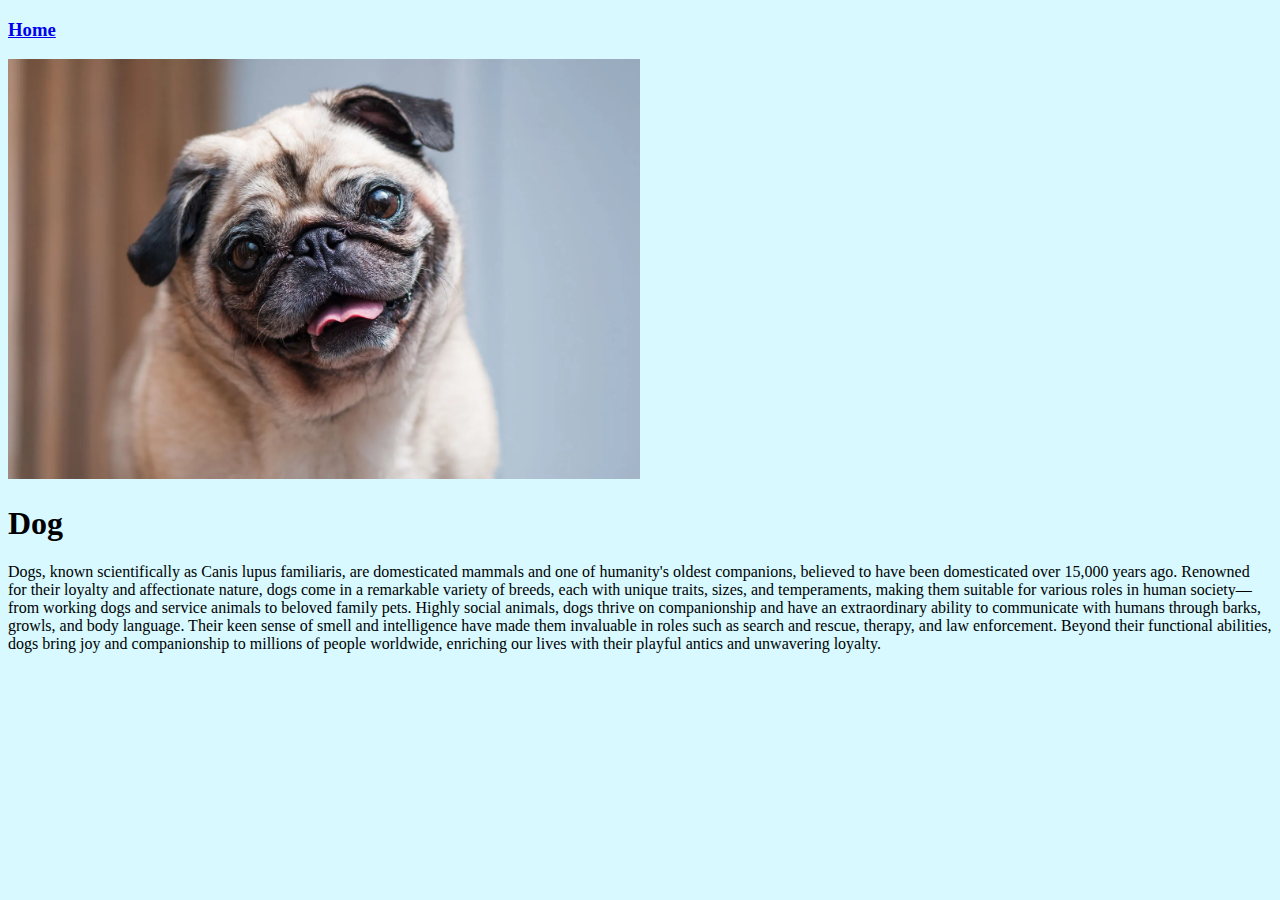
==== dog.html @ 2a685cc9 "dog page" ====
<!DOCTYPE html>
<html lang="en">
<head>
    <meta charset="UTF-8">
    <meta name="viewport" content="width=device-width, initial-scale=1.0">
    <title>hippo</title>
    <link rel="stylesheet" href="./css/dog.css">
</head>
<body>
    <div class="back">
        <a href="./index.html"><h3>Home</h3></a>
    </div>
        <div class="animal_image">
            <img src="./img/dog.webp" alt="">
        </div>
        <div class="animal_paragraph">
            <h1>Dog</h1>
            <p>
                Dogs, known scientifically as Canis lupus familiaris, are domesticated mammals and one of humanity's 
                oldest companions, believed to have been domesticated over 15,000 years ago. Renowned for their loyalty 
                and affectionate nature, dogs come in a remarkable variety of breeds, each with unique traits, sizes, 
                and temperaments, making them suitable for various roles in human society—from working dogs and service 
                animals to beloved family pets. Highly social animals, dogs thrive on companionship and have an 
                extraordinary ability to communicate with humans through barks, growls, and body language. Their keen 
                sense of smell and intelligence have made them invaluable in roles such as search and rescue, therapy, 
                and law enforcement. Beyond their functional abilities, dogs bring joy and companionship to millions of 
                people worldwide, enriching our lives with their playful antics and unwavering loyalty.
            </p>
        </div>
</body>
</html>
---- css/dog.css ----
body {
    background-color: #D7F9FF;
}

img {
    max-width: 50%;
}
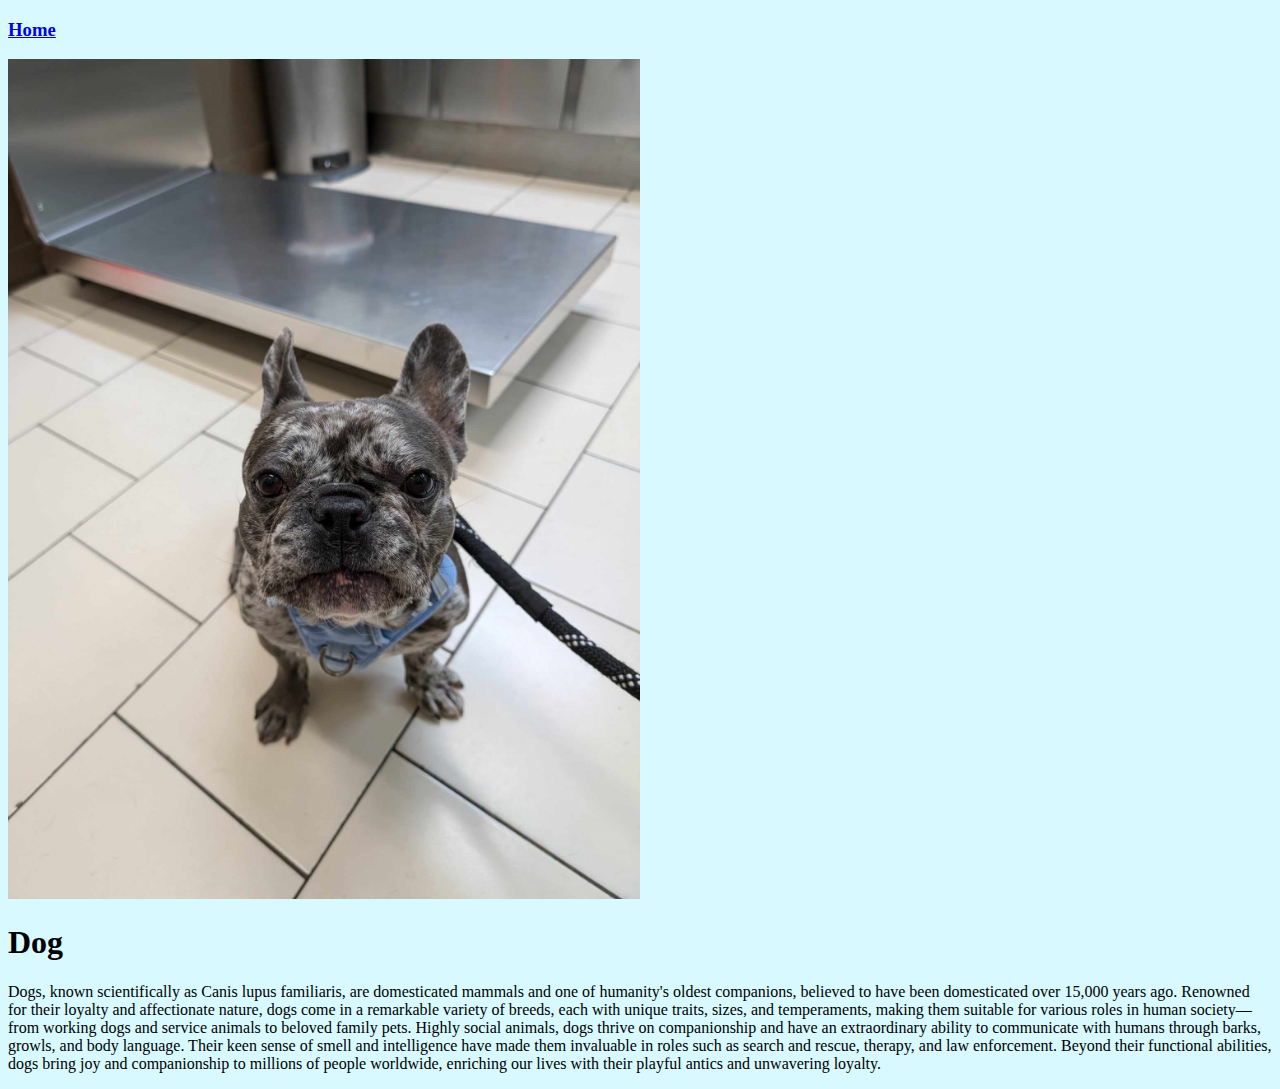
==== commit 7ad36942: "new dog" ====
--- a/dog.html
+++ b/dog.html
@@ -3,7 +3,7 @@
 <head>
     <meta charset="UTF-8">
     <meta name="viewport" content="width=device-width, initial-scale=1.0">
-    <title>hippo</title>
+    <title>Dog</title>
     <link rel="stylesheet" href="./css/dog.css">
 </head>
 <body>
@@ -11,7 +11,7 @@
         <a href="./index.html"><h3>Home</h3></a>
     </div>
         <div class="animal_image">
-            <img src="./img/dog.webp" alt="">
+            <img src="./img/dog.png" alt="">
         </div>
         <div class="animal_paragraph">
             <h1>Dog</h1>
